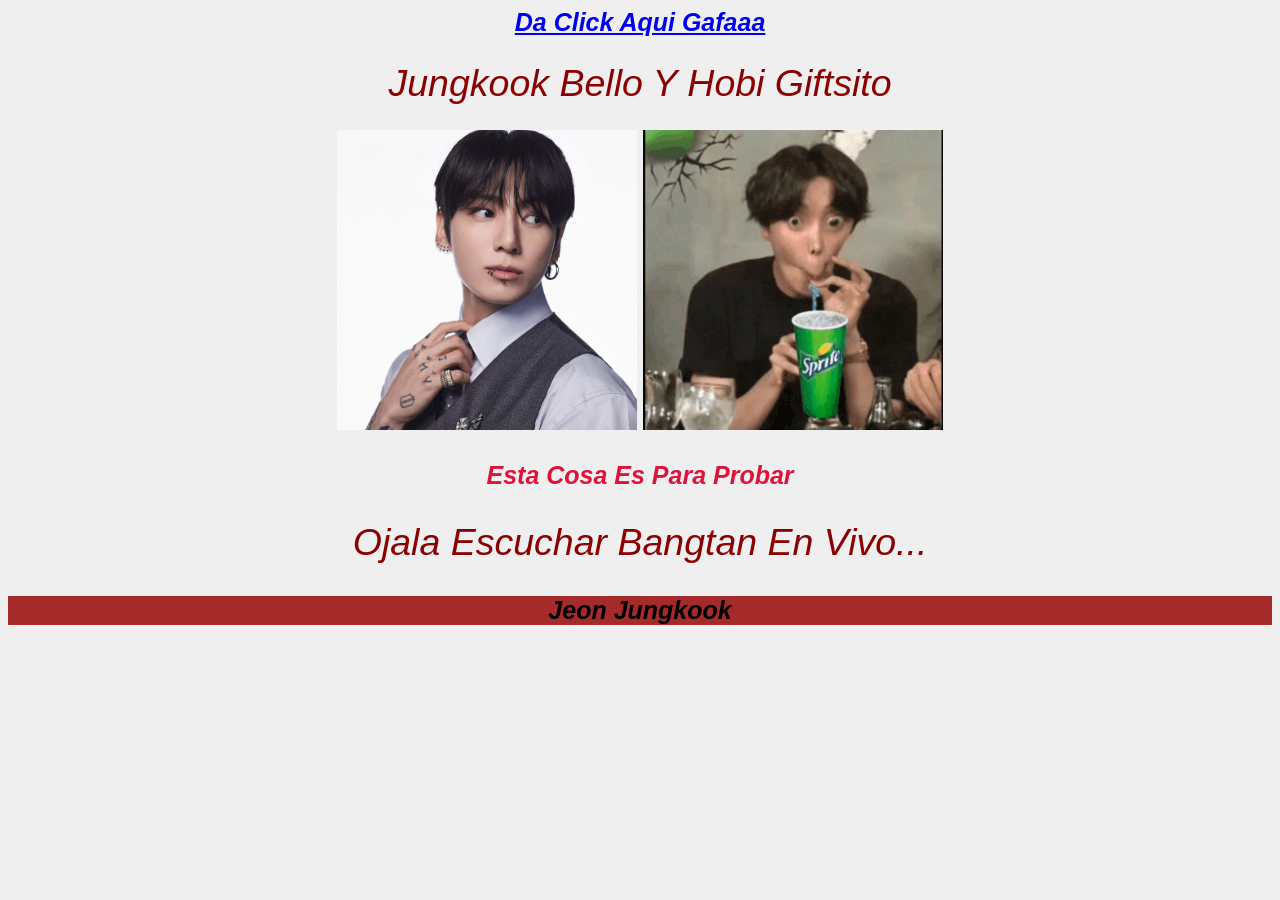
==== index.html @ 6256ab37 "primera confirmacion" ====
<!DOCTYPE html>
<html lang="es">
<head>
    <meta charset="UTF-8">
    <meta name="viewport" content="width=device-width, initial-scale=1.0">
    <title>that was only for ?</title>
<link rel="stylesheet" href="CSS/main.css"> <!-- escribes link, esto para enlazar ambas
                                                y poder ver el estilo en una, y el
                                                codigo html en otra -->
</head>
<body>
    <a href="contactos.html">  da click aqui gafaaa</a>
    <h1> Jungkook bello y hobi giftsito</h1>
  <img src="img/jungkookteamo.jpg"  width= "300" height="300" alt= chicosaquivajk>
<img src="img/jhopemipapa.gif"  width= "300" height="300" alt= chicosaquivajhope>
<p id="lacaramia1"> Esta cosa es para probar</p>
<h2> Ojala escuchar Bangtan en vivo...</h2>
<p class="stop"> Jeon Jungkook</p>
</p>  </p>
</body>
</html>
---- CSS/main.css ----
h1, h2 {
    font-size: 1.5em;
    font-weight: lighter;
    color: darkred
}
p {
    color: black;
}

body {
    font-family: 'Segoe UI', Tahoma, Geneva, Verdana, sans-serif;
    background-color: rgb(239, 239, 239);
    font-size: 25px;
    font-weight: bolder;
    font-style: oblique;
    text-align: center;
    text-transform:capitalize;
    text-indent: 0.1px;
}
.stop{ background-color: brown;
}
#lacaramia1{
color:crimson
}
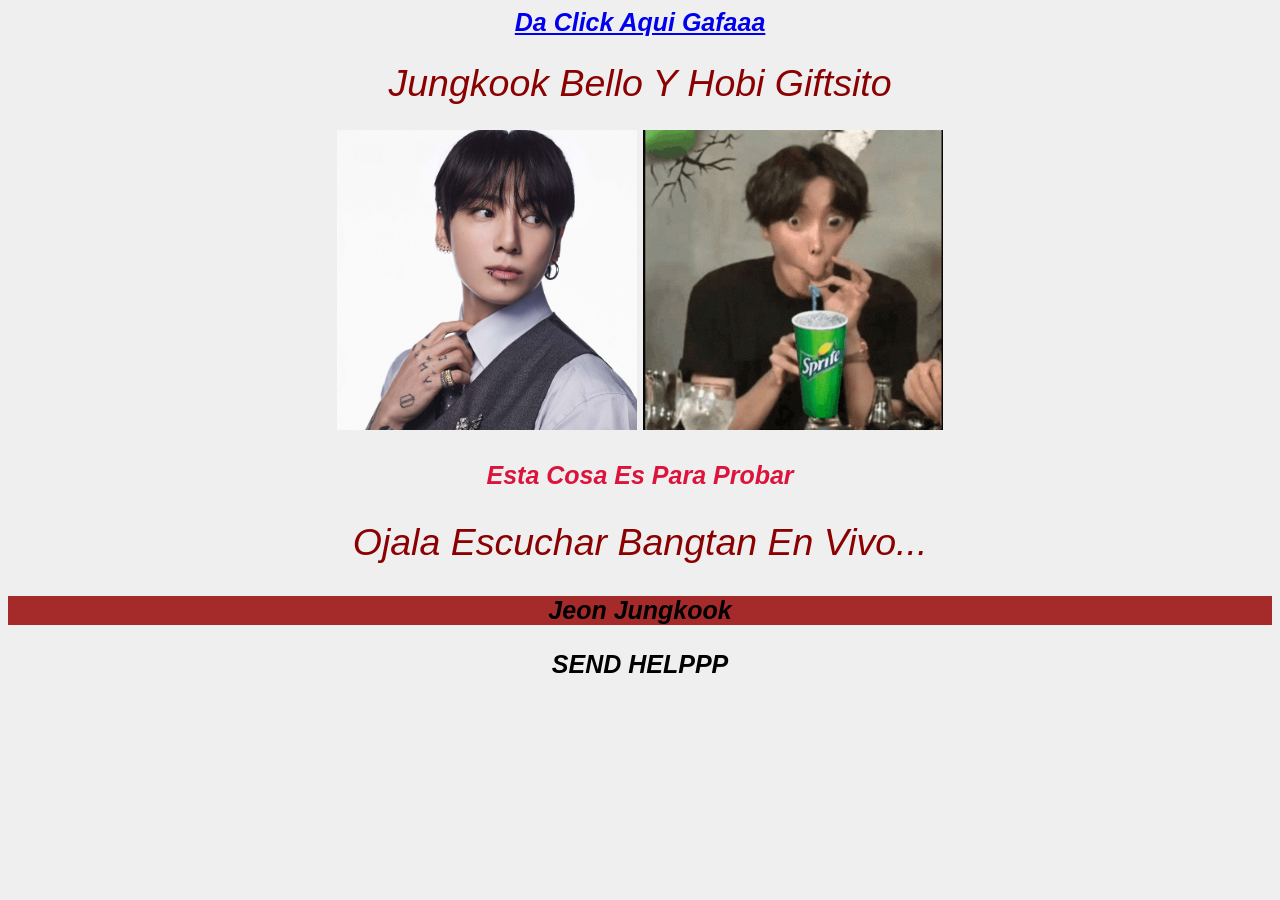
==== commit 0a673120: "confirmacion final" ====
--- a/index.html
+++ b/index.html
@@ -17,5 +17,6 @@
 <h2> Ojala escuchar Bangtan en vivo...</h2>
 <p class="stop"> Jeon Jungkook</p>
 </p>  </p>
+<p> SEND HELPPP </p>
 </body>
-</html>+</html>
